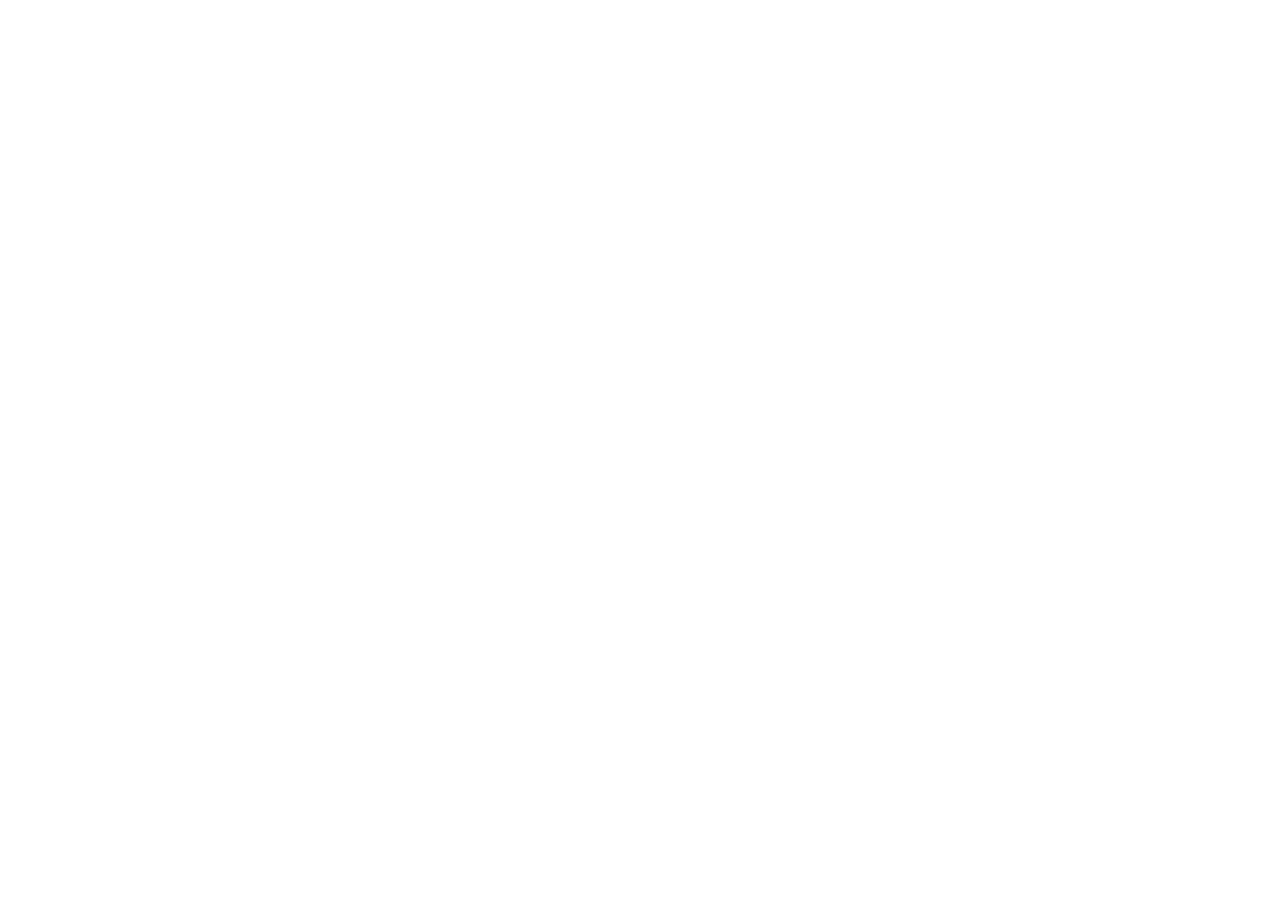
==== .dev/src/index.html @ b9861b99 "starting project" ====
<include src="./html/header.html"></include>

<body class="page--home">
	<include src="./html/nav.html"></include>

	<main>
		<include src="./html//hero/hero-inv.html"></include>
		<include src="./html/components/resources.html"></include>
		<include src="./html/components/benefits.html"></include>
		<include src="./html/components/testimonials.html"></include>
		<include src="./html/components/contact.html"></include>
		<include src="./html/components/faq.html"></include>
	</main>

	<include src="./html/footer.html"></include>
</body>
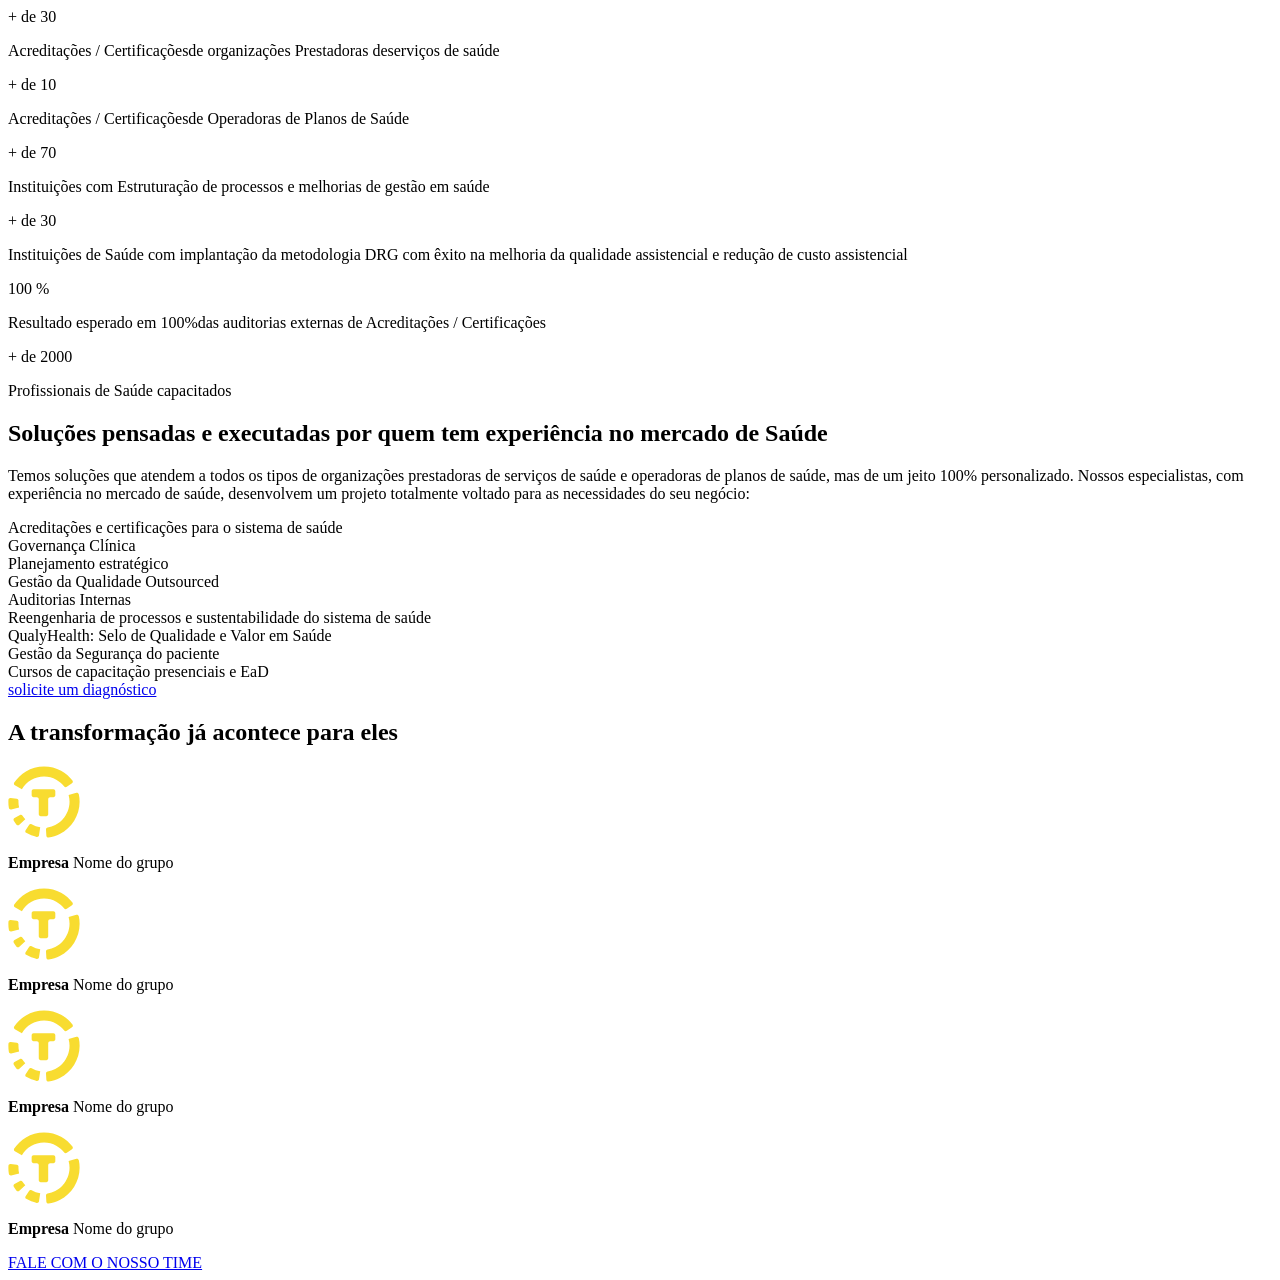
==== commit 79b327f6: "deploy" ====
--- a/.dev/src/index.html
+++ b/.dev/src/index.html
@@ -4,11 +4,124 @@
 	<include src="./html/nav.html"></include>
 
 	<main>
-		<include src="./html//hero/hero-inv.html"></include>
+		<include src="./html//hero/hero-ni.html"></include>
+		<section class="numbers">
+			<div class="numbers__container">
+				<div class="numbers__card">
+					<p class="numbers__text">
+						+ de
+						<span>30</span>
+					</p>
+					<p class="numbers__desc">Acreditações / Certificaçõesde organizações Prestadoras deserviços de saúde</p>
+				</div>
+				<div class="numbers__card">
+					<p class="numbers__text">
+						+ de
+						<span>10</span>
+					</p>
+					<p class="numbers__desc">Acreditações / Certificaçõesde Operadoras de Planos de Saúde</p>
+				</div>
+				<div class="numbers__card">
+					<p class="numbers__text">
+						+ de
+						<span>70</span>
+					</p>
+					<p class="numbers__desc">Instituições com Estruturação de processos e melhorias de gestão em saúde</p>
+				</div>
+				<div class="numbers__card">
+					<p class="numbers__text">
+						+ de
+						<span>30</span>
+					</p>
+					<p class="numbers__desc">
+						Instituições de Saúde com implantação da metodologia DRG com êxito na melhoria da qualidade assistencial e redução de custo assistencial
+					</p>
+				</div>
+				<div class="numbers__card">
+					<p class="numbers__text">
+						100
+						<span>%</span>
+					</p>
+					<p class="numbers__desc">Resultado esperado em 100%das auditorias externas de Acreditações / Certificações</p>
+				</div>
+				<div class="numbers__card">
+					<p class="numbers__text">
+						+ de
+						<span>2000</span>
+					</p>
+					<p class="numbers__desc">Profissionais de Saúde capacitados</p>
+				</div>
+			</div>
+		</section>
+
 		<include src="./html/components/resources.html"></include>
-		<include src="./html/components/benefits.html"></include>
+		<section class="solutions">
+			<h2 class="default__title">Soluções pensadas e executadas por quem tem experiência no mercado de Saúde</h2>
+			<p class="default__desc">
+				Temos soluções que atendem a todos os tipos de organizações prestadoras de serviços de saúde e operadoras de planos de saúde, mas de um jeito 100%
+				personalizado. Nossos especialistas, com experiência no mercado de saúde, desenvolvem um projeto totalmente voltado para as necessidades do seu negócio:
+			</p>
+			<div class="solutions__container">
+				<div class="solutions__card">Acreditações e certificações para o sistema de saúde</div>
+				<div class="solutions__card">Governança Clínica</div>
+				<div class="solutions__card">Planejamento estratégico</div>
+				<div class="solutions__card">Gestão da Qualidade Outsourced</div>
+				<div class="solutions__card">Auditorias Internas</div>
+				<div class="solutions__card">Reengenharia de processos e sustentabilidade do sistema de saúde</div>
+				<div class="solutions__card">QualyHealth: Selo de Qualidade e Valor em Saúde</div>
+				<div class="solutions__card">Gestão da Segurança do paciente</div>
+				<div class="solutions__card">Cursos de capacitação presenciais e EaD</div>
+			</div>
+			<div class="button--container"><a href="#form" class="button white bigger">solicite um diagnóstico</a></div>
+		</section>
+		<section class="map">
+			<include src="./html/hero/hero-inv.html"></include>
+		</section>
+		<section class="transform">
+			<section class="resources">
+				<div class="resources__container">
+					<h2 class="default__title" data-aos="fade-down" data-aos-delay="300">A transformação já acontece para eles</h2>
+
+					<div class="resources__content">
+						<div class="card-resources" data-aos="fade-right" data-aos-delay="300">
+							<div class="card-resources__icon"><img src="./assets/logo.svg" alt="" /></div>
+							<p class="default__desc">
+								<b>Empresa</b>
+								Nome do grupo
+							</p>
+						</div>
+						<div class="card-resources" data-aos="fade-right" data-aos-delay="400">
+							<div class="card-resources__icon"><img src="./assets/logo.svg" alt="" /></div>
+							<p class="default__desc">
+								<b>Empresa</b>
+								Nome do grupo
+							</p>
+						</div>
+						<div class="card-resources" data-aos="fade-right" data-aos-delay="500">
+							<div class="card-resources__icon"><img src="./assets/logo.svg" alt="" /></div>
+							<p class="default__desc">
+								<b>Empresa</b>
+								Nome do grupo
+							</p>
+						</div>
+						<div class="card-resources" data-aos="fade-right" data-aos-delay="500">
+							<div class="card-resources__icon"><img src="./assets/logo.svg" alt="" /></div>
+							<p class="default__desc">
+								<b>Empresa</b>
+								Nome do grupo
+							</p>
+						</div>
+					</div>
+					<div class="button--container center" data-aos="fade-right" data-aos-delay="300">
+						<a href="#" class="button bigger">FALE COM O NOSSO TIME</a>
+					</div>
+				</div>
+			</section>
+		</section>
 		<include src="./html/components/testimonials.html"></include>
-		<include src="./html/components/contact.html"></include>
+		<section class="form" id="form">
+			<include src="./html/hero/hero-hf.html"></include>
+		</section>
 		<include src="./html/components/faq.html"></include>
 	</main>
 
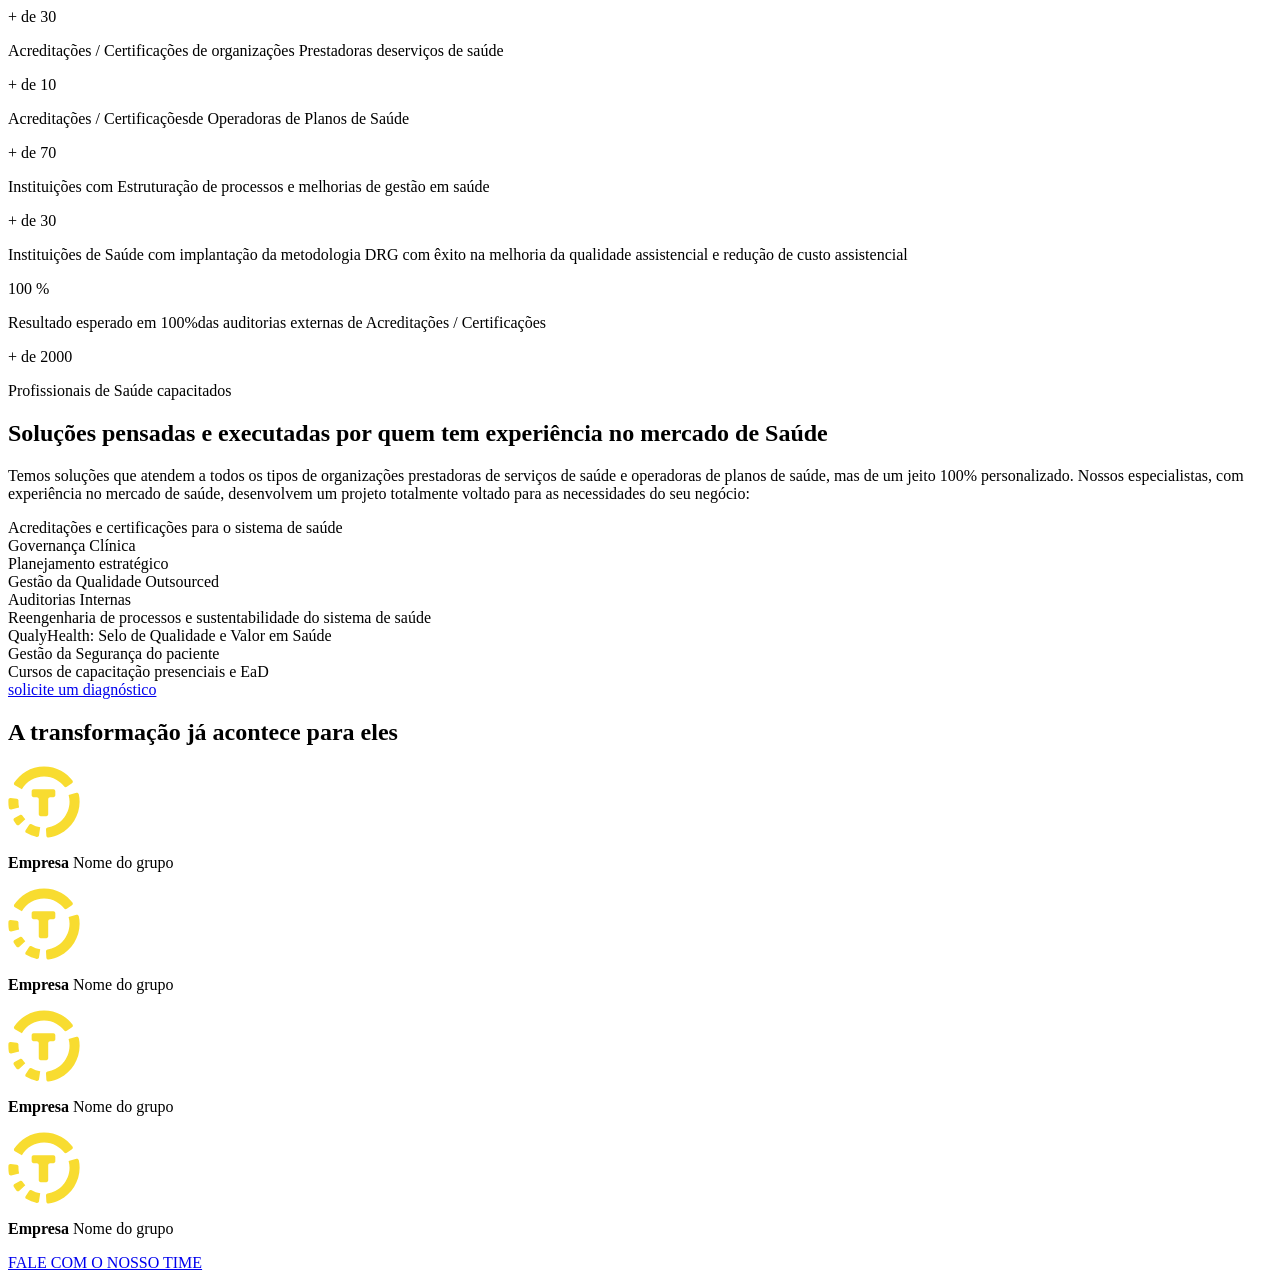
==== commit 3991cbbb: "build e ajustes" ====
--- a/.dev/src/index.html
+++ b/.dev/src/index.html
@@ -12,7 +12,7 @@
 						+ de
 						<span>30</span>
 					</p>
-					<p class="numbers__desc">Acreditações / Certificaçõesde organizações Prestadoras deserviços de saúde</p>
+					<p class="numbers__desc">Acreditações / Certificações de organizações Prestadoras deserviços de saúde</p>
 				</div>
 				<div class="numbers__card">
 					<p class="numbers__text">
@@ -34,7 +34,8 @@
 						<span>30</span>
 					</p>
 					<p class="numbers__desc">
-						Instituições de Saúde com implantação da metodologia DRG com êxito na melhoria da qualidade assistencial e redução de custo assistencial
+						Instituições de Saúde com implantação da metodologia DRG com êxito na melhoria da qualidade assistencial e
+						redução de custo assistencial
 					</p>
 				</div>
 				<div class="numbers__card">
@@ -58,8 +59,10 @@
 		<section class="solutions">
 			<h2 class="default__title">Soluções pensadas e executadas por quem tem experiência no mercado de Saúde</h2>
 			<p class="default__desc">
-				Temos soluções que atendem a todos os tipos de organizações prestadoras de serviços de saúde e operadoras de planos de saúde, mas de um jeito 100%
-				personalizado. Nossos especialistas, com experiência no mercado de saúde, desenvolvem um projeto totalmente voltado para as necessidades do seu negócio:
+				Temos soluções que atendem a todos os tipos de organizações prestadoras de serviços de saúde e operadoras de
+				planos de saúde, mas de um jeito 100%
+				personalizado. Nossos especialistas, com experiência no mercado de saúde, desenvolvem um projeto totalmente
+				voltado para as necessidades do seu negócio:
 			</p>
 			<div class="solutions__container">
 				<div class="solutions__card">Acreditações e certificações para o sistema de saúde</div>
@@ -80,7 +83,8 @@
 		<section class="transform">
 			<section class="resources">
 				<div class="resources__container">
-					<h2 class="default__title" data-aos="fade-down" data-aos-delay="300">A transformação já acontece para eles</h2>
+					<h2 class="default__title" data-aos="fade-down" data-aos-delay="300">A transformação já acontece para eles
+					</h2>
 
 					<div class="resources__content">
 						<div class="card-resources" data-aos="fade-right" data-aos-delay="300">
@@ -126,4 +130,4 @@
 	</main>
 
 	<include src="./html/footer.html"></include>
-</body>
+</body>
